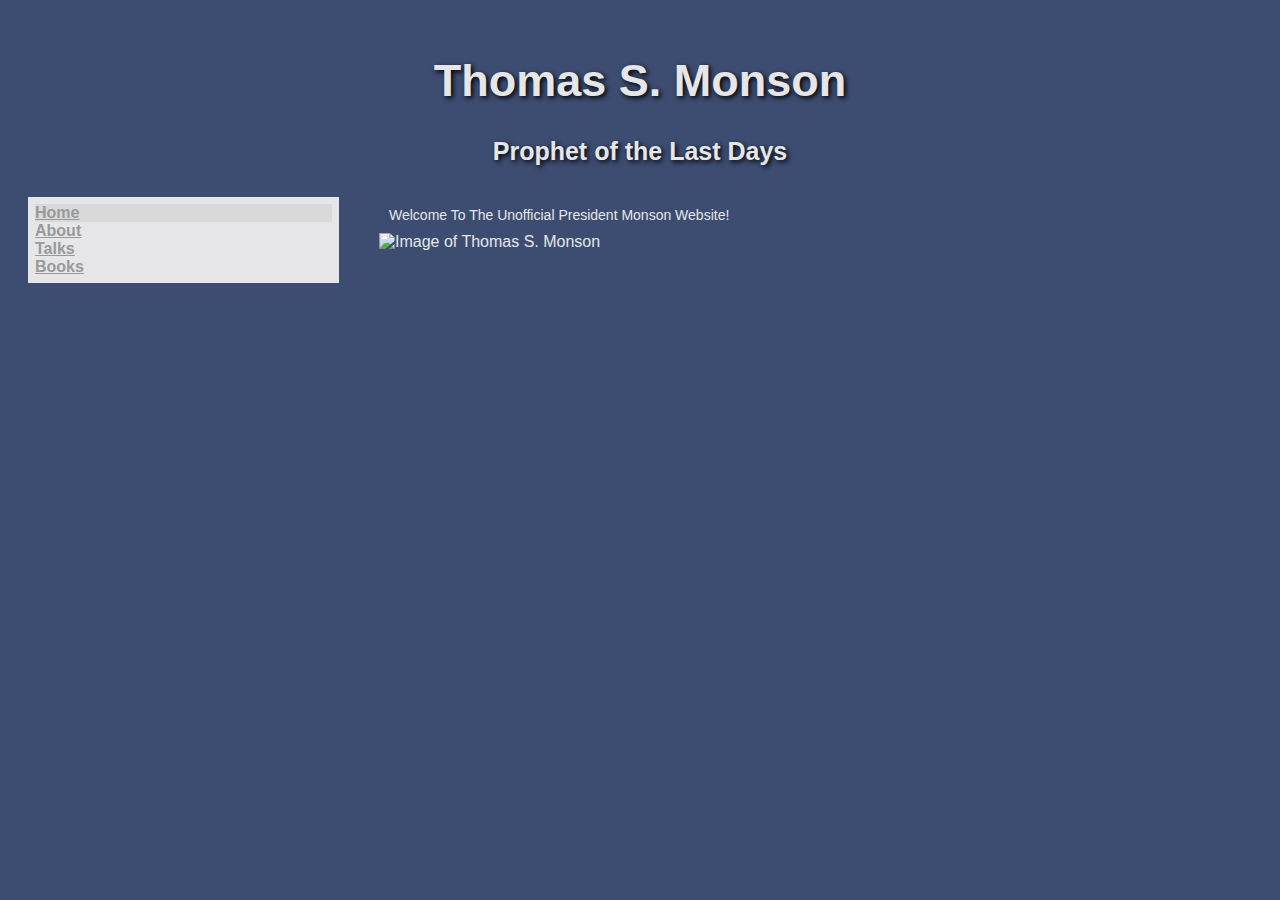
==== index.htm @ 4f3a3ee6 "Update index.htm" ====
<!DOCTYPE html>
<html>
	  <body>

  <head>
	<link href="mystyles.css" rel="stylesheet" type="text/css" />
  </head>

  	<header>
        	<h1>Thomas S. Monson</h1>
        	<h2>Prophet of the Last Days</h2>
  	</header>

    <div id="container">

      <div id="sidebar">
        <ul id="list-nav">
          <li><a class="active" href="index.htm">Home</a></li>
          <li><a href="about.html">About</a></li>
          <li><a href="talks.html">Talks</a></li>
          <li><a href="books.html">Books</a></li>
        </ul>
       </div>

     <div id="content">
        <p>Welcome To The Unofficial President Monson Website!</p>
        <img src="img/monson.jpg" alt="Image of Thomas S. Monson" height="200px">
      </div>

    </div>
  </body>
</html>
---- mystyles.css ----
h1 {
  font-size: 45px;
  color: #E6E6E8;
  text-align: center;
  text-shadow: 2px 2px 5px black;
  padding: 0px;
}
h2 {
  font-size: 25px;
  color: #E6E6E8;
  text-align: center;
  text-shadow: 2px 2px 5px black;

}

body {
  color: #E6E6E8;
  background-color: #3c4d71;
  display: flex;
  flex-direction: column;
  font-family: "Open Sans",sans-serif;
  padding: 10px;
  margin-top: 15px;

}

a {
  font-weight: bold;
}

p {
  color: #E6E6E8;
  font-family: "Open Sans",sans-serif;
  font-size: 14px;
  margin: 0px;
  padding: 10px;
}

#container {
  margin:0px;
  padding:10px;
  width:100%;
}

#banner {
  width:100%;
  height:25px;
}

#sidebar {
  float:left;
  width:25%;
  min-width: 115px;
  text-align:left;
  background-color:#E6E6E8;
  color:97999b;
  margin-right: 40px;
  flex: 1;
}

#content {
  float:left;
  text-align:left;
  background:3c4d71;
  flex:1
}

ul {
    list-style-type: none;
    margin: 0;
    padding: 7px;
}

li a {
  display: block;
  background-color:#E6E6E8;
  color: #97999b;
}

li a.active {
  background-color: #D9D9D9;
  color: #97999b;
}

li a:hover:not(.active) {
  background-color: #D9D9D9;
  color: 97999b;
}
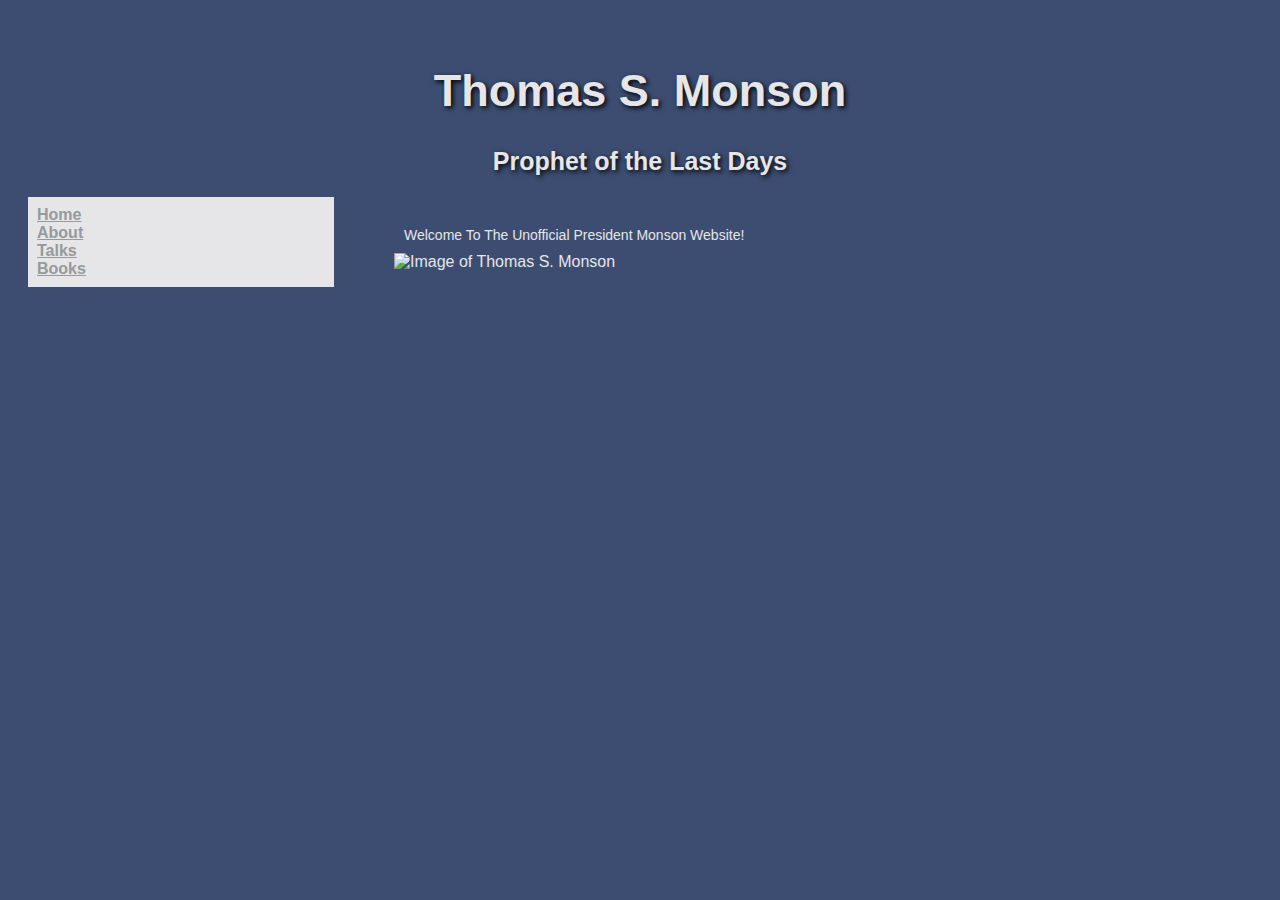
==== commit b2d46208: "Made pages more consistent with each other. Fixed a few typos." ====
--- a/index.htm
+++ b/index.htm
@@ -1,11 +1,12 @@
 <!DOCTYPE html>
 <html>
-	  <body>
 
   <head>
 	<link href="mystyles.css" rel="stylesheet" type="text/css" />
   </head>
 
+<!-- Body and head need to be seperate to avoid flickering -->
+  <body>
   	<header>
         	<h1>Thomas S. Monson</h1>
         	<h2>Prophet of the Last Days</h2>
--- a/mystyles.css
+++ b/mystyles.css
@@ -1,3 +1,7 @@
+html {
+    overflow-y:scroll;
+}
+
 h1 {
   font-size: 45px;
   color: #E6E6E8;
@@ -5,6 +9,7 @@
   text-shadow: 2px 2px 5px black;
   padding: 0px;
 }
+
 h2 {
   font-size: 25px;
   color: #E6E6E8;
@@ -19,7 +24,7 @@
   display: flex;
   flex-direction: column;
   font-family: "Open Sans",sans-serif;
-  padding: 10px;
+  padding: 20px;
   margin-top: 15px;
 
 }
@@ -35,16 +40,13 @@
   margin: 0px;
   padding: 10px;
 }
-
+div {
+  padding: 20px;
+}
 #container {
   margin:0px;
-  padding:10px;
+  padding:0px;
   width:100%;
-}
-
-#banner {
-  width:100%;
-  height:25px;
 }
 
 #sidebar {
@@ -56,6 +58,7 @@
   color:97999b;
   margin-right: 40px;
   flex: 1;
+  padding: 0px;
 }
 
 #content {
@@ -68,7 +71,7 @@
 ul {
     list-style-type: none;
     margin: 0;
-    padding: 7px;
+    padding: 9px;
 }
 
 li a {
@@ -78,11 +81,28 @@
 }
 
 li a.active {
-  background-color: #D9D9D9;
-  color: #97999b;
+  background-color: #E6E6E8;
+  color: 97999b;
 }
 
 li a:hover:not(.active) {
   background-color: #D9D9D9;
   color: 97999b;
 }
+
+#myTable {
+    border-collapse: collapse; /* Collapse borders */
+    width: 100%; /* Full-width */
+    border: 1px solid #ddd; /* Add a grey border */
+    font-size: 18px; /* Increase font-size */
+}
+
+#myTable th, #myTable td {
+    text-align: left; /* Left-align text */
+    padding: 12px; /* Add padding */
+}
+
+#myTable tr {
+    /* Add a bottom border to all table rows */
+    border-bottom: 1px solid #ddd; 
+}
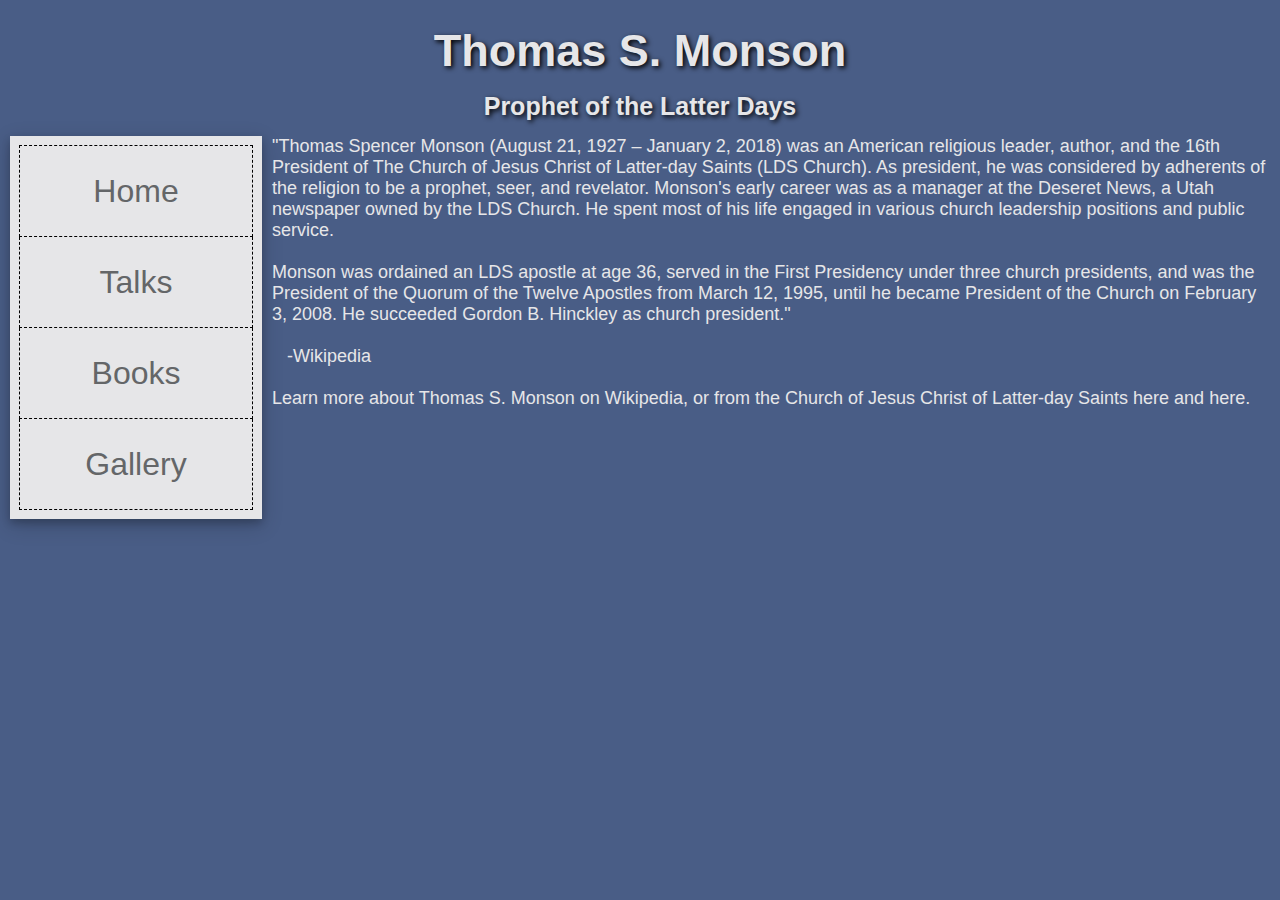
==== commit 0e8b0b98: "Site Changes" ====
--- a/index.htm
+++ b/index.htm
@@ -2,32 +2,32 @@
 <html>
 
   <head>
-	<link href="mystyles.css" rel="stylesheet" type="text/css" />
+    <link href="mystyles.css" rel="stylesheet" type="text/css" />
+    <meta name="viewport" content="width=device-width, initial-scale=1.0">
   </head>
 
-<!-- Body and head need to be seperate to avoid flickering -->
+  <!-- Body and head need to be seperate to avoid flickering -->
   <body>
   	<header>
-        	<h1>Thomas S. Monson</h1>
-        	<h2>Prophet of the Last Days</h2>
+      <h1>Thomas S. Monson</h1>
+      <h2 id="subHeader">Prophet of the Latter Days</h2>
   	</header>
 
     <div id="container">
 
       <div id="sidebar">
         <ul id="list-nav">
-          <li><a class="active" href="index.htm">Home</a></li>
-          <li><a href="about.html">About</a></li>
-          <li><a href="talks.html">Talks</a></li>
-          <li><a href="books.html">Books</a></li>
+          <li id="home">Home</li>
+          <li id="talks">Talks</li>
+          <li id="books">Books</li>
+          <li id="gallery">Gallery</li>
         </ul>
-       </div>
+      </div>
 
-     <div id="content">
-        <p>Welcome To The Unofficial President Monson Website!</p>
-        <img src="img/monson.jpg" alt="Image of Thomas S. Monson" height="200px">
+      <div id="main-content">
       </div>
 
     </div>
+    <script type="text/javascript" src="main.js"></script>
   </body>
 </html>
--- a/mystyles.css
+++ b/mystyles.css
@@ -1,5 +1,15 @@
 html {
-    overflow-y:scroll;
+  overflow-y: auto;
+  width: 100%;
+}
+
+body {
+  color: #E6E6E8;
+  background-color: #495d86;
+  font-family: "Open Sans",sans-serif;
+  font-size: 18px;
+  margin: 0px;
+  padding: 10px;
 }
 
 h1 {
@@ -8,6 +18,7 @@
   text-align: center;
   text-shadow: 2px 2px 5px black;
   padding: 0px;
+  margin: 15px;
 }
 
 h2 {
@@ -15,34 +26,9 @@
   color: #E6E6E8;
   text-align: center;
   text-shadow: 2px 2px 5px black;
-
+  margin: 15px;
 }
 
-body {
-  color: #E6E6E8;
-  background-color: #3c4d71;
-  display: flex;
-  flex-direction: column;
-  font-family: "Open Sans",sans-serif;
-  padding: 20px;
-  margin-top: 15px;
-
-}
-
-a {
-  font-weight: bold;
-}
-
-p {
-  color: #E6E6E8;
-  font-family: "Open Sans",sans-serif;
-  font-size: 14px;
-  margin: 0px;
-  padding: 10px;
-}
-div {
-  padding: 20px;
-}
 #container {
   margin:0px;
   padding:0px;
@@ -50,45 +36,79 @@
 }
 
 #sidebar {
-  float:left;
-  width:25%;
-  min-width: 115px;
-  text-align:left;
+  width:20%;
+  float: left;
   background-color:#E6E6E8;
   color:97999b;
-  margin-right: 40px;
-  flex: 1;
   padding: 0px;
+  box-shadow: 0 4px 8px 0 rgba(0, 0, 0, 0.2), 0 6px 20px 0 rgba(0, 0, 0, 0.19);
+  font-size: xx-large;
+  text-align: center;
+  line-height: 10vh;
+  margin-bottom: 30px;
 }
 
-#content {
-  float:left;
-  text-align:left;
-  background:3c4d71;
-  flex:1
+#main-content {
+  margin-left: calc(20% + 10px);
+}
+
+/* Small Screens */
+@media (max-width: 639px) {
+  #sidebar {
+    width: 100%;
+    line-height: 4vh;
+  }
+
+  #main-content {
+    width: 100%;
+    margin-left: 0;
+  }
+}
+
+p {
+  margin: 0;
+}
+
+a {
+  font-weight: bold;
 }
 
 ul {
-    list-style-type: none;
-    margin: 0;
-    padding: 9px;
+  list-style-type: none;
+  margin: 0;
+  padding: 9px;
 }
 
-li a {
+li {
   display: block;
   background-color:#E6E6E8;
-  color: #97999b;
+  color: #646668;
+  border-left: 1px dashed black;
+  border-right: 1px dashed black;
+  border-bottom: 1px dashed black;
 }
 
-li a.active {
-  background-color: #E6E6E8;
-  color: 97999b;
+li:first-child {
+  border-top: 1px dashed black;
 }
 
-li a:hover:not(.active) {
-  background-color: #D9D9D9;
-  color: 97999b;
+li:hover {
+  background-color: #495d86;
+  color: white;
 }
+
+iframe {
+  width: 100%;
+  --myWidth: 100%;
+  height: calc(var(--myWidth) / 16 * 9);
+}
+
+
+/* img {
+  box-shadow: 0 4px 8px 0 rgba(0, 0, 0, 0.2), 0 6px 20px 0 rgba(0, 0, 0, 0.19);
+  text-align: center;
+} */
+
 
 #myTable {
     border-collapse: collapse; /* Collapse borders */
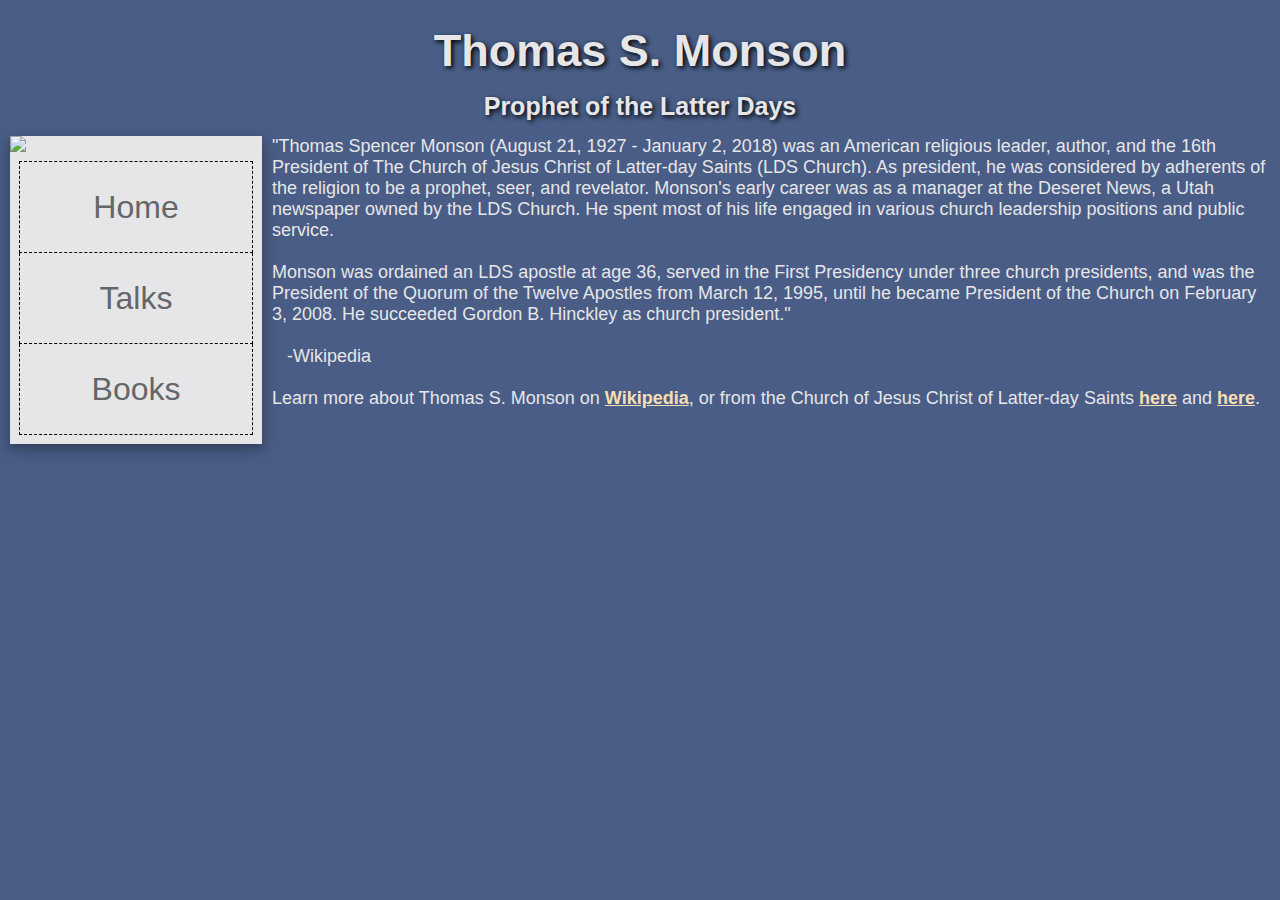
==== commit 5864d7f3: "talks" ====
--- a/index.htm
+++ b/index.htm
@@ -3,7 +3,7 @@
 
   <head>
     <link href="mystyles.css" rel="stylesheet" type="text/css" />
-    <meta name="viewport" content="width=device-width, initial-scale=1.0">
+    <meta charset="utf-8" name="viewport" content="width=device-width, initial-scale=1.0">
   </head>
 
   <!-- Body and head need to be seperate to avoid flickering -->
@@ -16,12 +16,13 @@
     <div id="container">
 
       <div id="sidebar">
+        <div><img id="monson-img" src="img/monson.jpg"></div>
         <ul id="list-nav">
           <li id="home">Home</li>
           <li id="talks">Talks</li>
           <li id="books">Books</li>
-          <li id="gallery">Gallery</li>
         </ul>
+        <div id="legend"></div>
       </div>
 
       <div id="main-content">
--- a/mystyles.css
+++ b/mystyles.css
@@ -1,5 +1,5 @@
 html {
-  overflow-y: auto;
+  overflow-y:scroll;
   width: 100%;
 }
 
@@ -48,8 +48,23 @@
   margin-bottom: 30px;
 }
 
+#monson-img {
+  width:100%;
+}
+
 #main-content {
   margin-left: calc(20% + 10px);
+}
+
+iframe {
+  width: 50%;
+}
+
+/* Medium Screens */
+@media (max-width: 979px) {
+  iframe {
+    width: 75%;
+  }
 }
 
 /* Small Screens */
@@ -59,9 +74,17 @@
     line-height: 4vh;
   }
 
+  #monson-img {
+    display: none;
+  }
+
   #main-content {
     width: 100%;
     margin-left: 0;
+  }
+
+  iframe {
+    width: 100%;
   }
 }
 
@@ -71,6 +94,10 @@
 
 a {
   font-weight: bold;
+}
+
+#main-content a {
+  color: wheat;
 }
 
 ul {
@@ -97,32 +124,38 @@
   color: white;
 }
 
-iframe {
-  width: 100%;
-  --myWidth: 100%;
-  height: calc(var(--myWidth) / 16 * 9);
+img {
+  /* box-shadow: 0 4px 8px 0 rgba(0, 0, 0, 0.2), 0 6px 20px 0 rgba(0, 0, 0, 0.19); */
+  margin-left: auto;
+  margin-right: auto;
+  display: block;
 }
 
-
-/* img {
-  box-shadow: 0 4px 8px 0 rgba(0, 0, 0, 0.2), 0 6px 20px 0 rgba(0, 0, 0, 0.19);
-  text-align: center;
-} */
-
-
-#myTable {
-    border-collapse: collapse; /* Collapse borders */
-    width: 100%; /* Full-width */
-    border: 1px solid #ddd; /* Add a grey border */
-    font-size: 18px; /* Increase font-size */
+#talkTable {
+  border-collapse: collapse; /* Collapse borders */
+  width: 100%; /* Full-width */
+  border: 1px solid #ddd; /* Add a grey border */
+  font-size: 18px; /* Increase font-size */
 }
 
-#myTable th, #myTable td {
-    text-align: left; /* Left-align text */
-    padding: 12px; /* Add padding */
+#talkTable th, #talkTable td {
+  text-align: left; /* Left-align text */
+  padding: 12px; /* Add padding */
 }
 
-#myTable tr {
-    /* Add a bottom border to all table rows */
-    border-bottom: 1px solid #ddd; 
+#talkTable tr {
+  /* Add a bottom border to all table rows */
+  border-bottom: 1px solid #ddd; 
 }
+
+.centered-text, .centered-table-header {
+  text-align: center !important;
+}
+
+#legend {
+  margin: 0;
+  font-size: initial;
+  color: black;
+  word-break: break-word;
+  line-height: initial;
+}